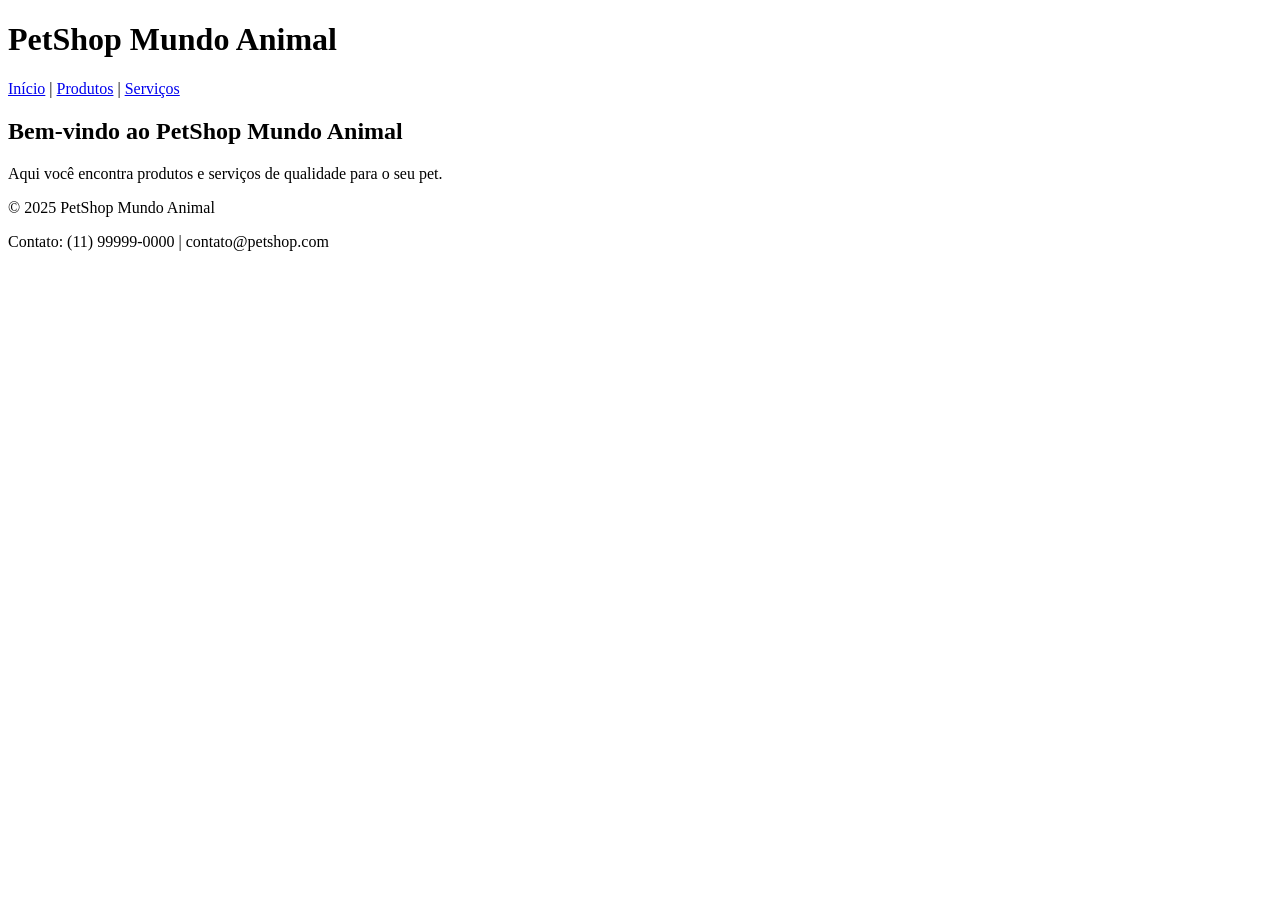
==== index.html @ 96e0cb25 "Add files via upload" ====
<!DOCTYPE html>
<html>
<head>
    <title>PetShop - Página Inicial</title>
</head>
<body>
<header>
    <h1>PetShop Mundo Animal</h1>
    <nav>
        <a href="index.html">Início</a> |
        <a href="produtos.html">Produtos</a> |
        <a href="servicos.html">Serviços</a>
    </nav>
</header>
<h2>Bem-vindo ao PetShop Mundo Animal</h2>
<p>Aqui você encontra produtos e serviços de qualidade para o seu pet.</p>
<footer>
    <p>© 2025 PetShop Mundo Animal</p>
    <p>Contato: (11) 99999-0000 | contato@petshop.com</p>
</footer>
</body>
</html>
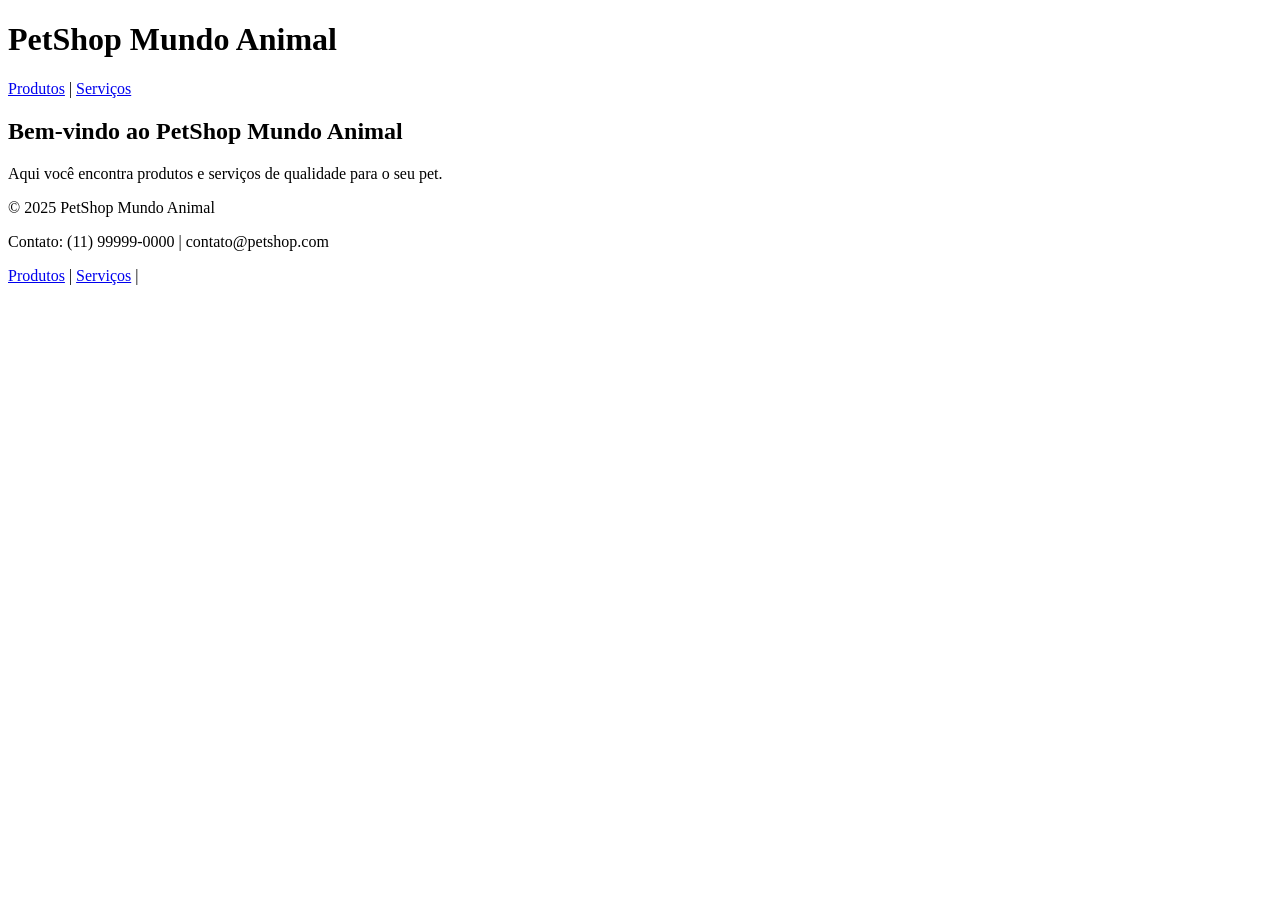
==== commit e3d5ac18: "Update index.html" ====
--- a/index.html
+++ b/index.html
@@ -1,22 +1,31 @@
 <!DOCTYPE html>
-<html>
+<html lang="pt-BR">
 <head>
-    <title>PetShop - Página Inicial</title>
+    <meta charset="UTF-8">
+    <title>PetShop Mundo Animal</title>
 </head>
 <body>
+
 <header>
     <h1>PetShop Mundo Animal</h1>
     <nav>
-        <a href="index.html">Início</a> |
         <a href="produtos.html">Produtos</a> |
         <a href="servicos.html">Serviços</a>
     </nav>
 </header>
+
 <h2>Bem-vindo ao PetShop Mundo Animal</h2>
+
 <p>Aqui você encontra produtos e serviços de qualidade para o seu pet.</p>
+
 <footer>
     <p>© 2025 PetShop Mundo Animal</p>
     <p>Contato: (11) 99999-0000 | contato@petshop.com</p>
+    <nav>
+         <a href="produtos.html">Produtos</a> |
+         <a href="servicos.html">Serviços</a> |
+    </nav>
 </footer>
+
 </body>
 </html>
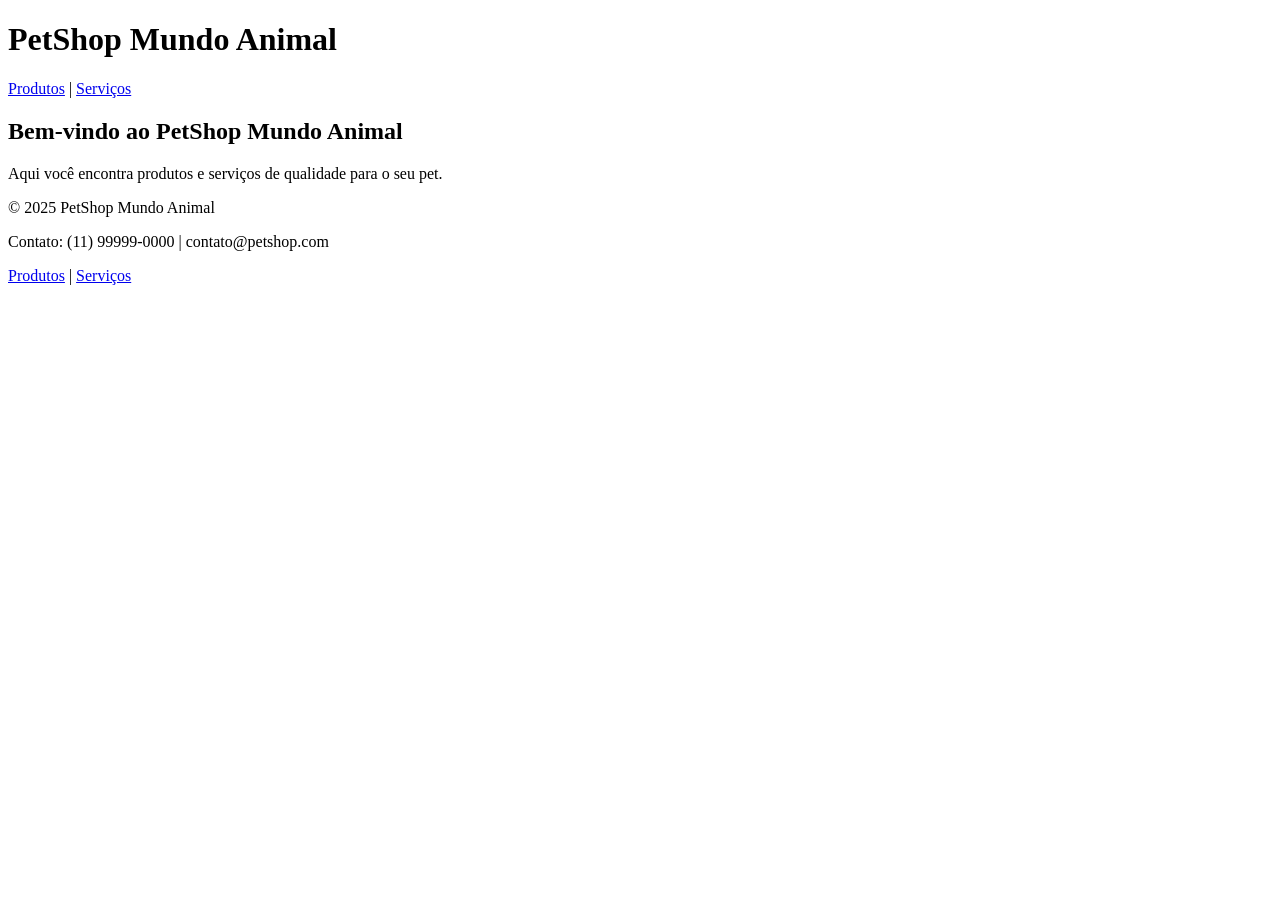
==== commit 6125ca05: "Update index.html" ====
--- a/index.html
+++ b/index.html
@@ -23,7 +23,7 @@
     <p>Contato: (11) 99999-0000 | contato@petshop.com</p>
     <nav>
          <a href="produtos.html">Produtos</a> |
-         <a href="servicos.html">Serviços</a> |
+         <a href="servicos.html">Serviços</a> 
     </nav>
 </footer>
 
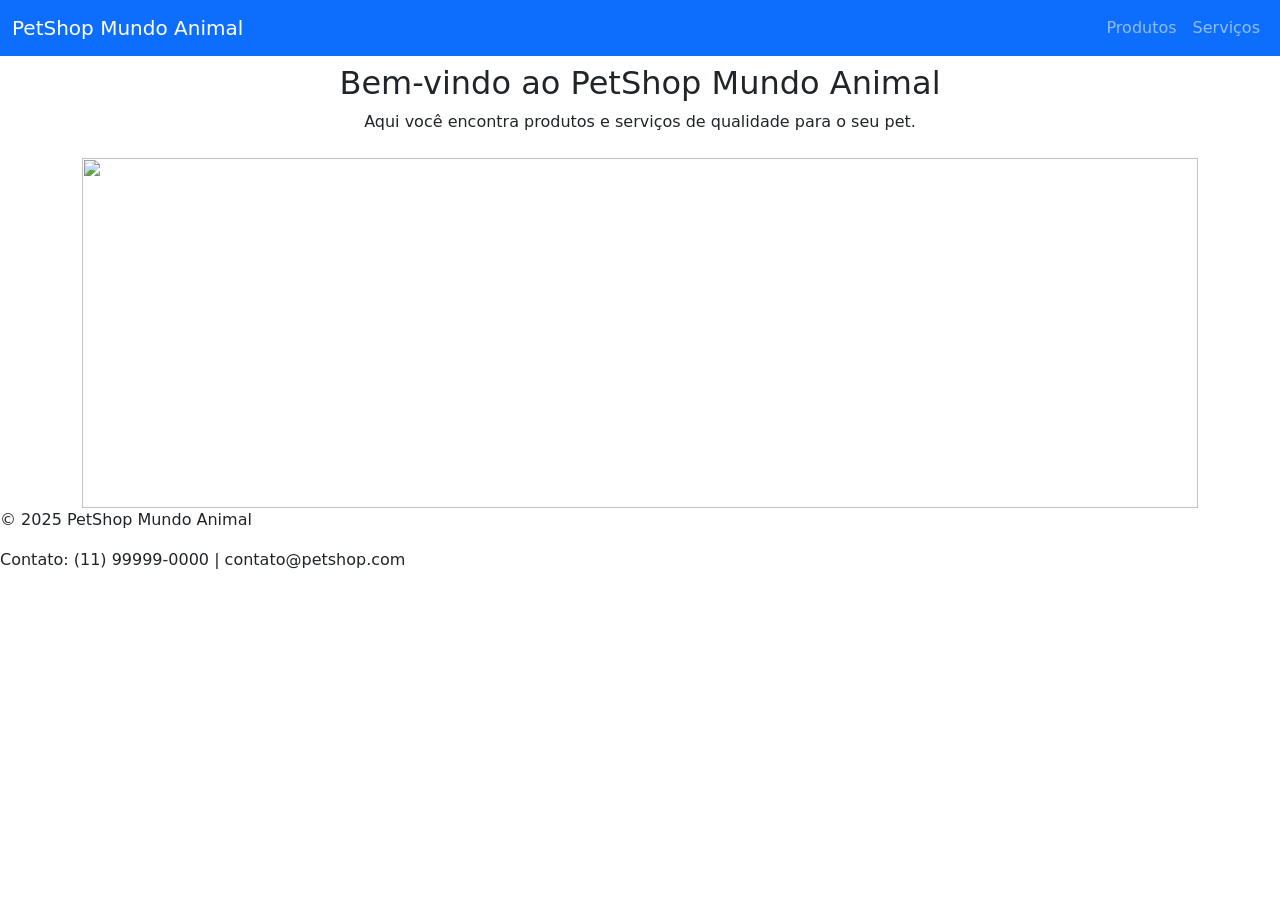
==== commit b04574bd: "Update index.html" ====
--- a/index.html
+++ b/index.html
@@ -3,29 +3,73 @@
 <head>
     <meta charset="UTF-8">
     <title>PetShop Mundo Animal</title>
+
+    <!-- Bootstrap -->
+    <link href="https://cdn.jsdelivr.net/npm/bootstrap@5.3.3/dist/css/bootstrap.min.css" rel="stylesheet">
+
+    <!-- Arquivo CSS externo -->
+    <link rel="stylesheet" href="css/style.css">
 </head>
 <body>
 
+<!-- NAVBAR -->
+<nav class="navbar navbar-expand-lg navbar-dark bg-primary">
+    <div class="container-fluid">
+        <a class="navbar-brand" href="index.html">PetShop Mundo Animal</a>
+        <button class="navbar-toggler" type="button" data-bs-toggle="collapse" data-bs-target="#menu">
+            <span class="navbar-toggler-icon"></span>
+        </button>
+
+        <div class="collapse navbar-collapse" id="menu">
+            <ul class="navbar-nav ms-auto">
+                <li class="nav-item"><a class="nav-link" href="produtos.html">Produtos</a></li>
+                <li class="nav-item"><a class="nav-link" href="servicos.html">Serviços</a></li>
+            </ul>
+        </div>
+    </div>
+</nav>
+
 <header>
-    <h1>PetShop Mundo Animal</h1>
-    <nav>
-        <a href="produtos.html">Produtos</a> |
-        <a href="servicos.html">Serviços</a>
-    </nav>
+    <h1 id="saudacao"></h1>
 </header>
 
-<h2>Bem-vindo ao PetShop Mundo Animal</h2>
+<div class="container text-center">
+    <h2>Bem-vindo ao PetShop Mundo Animal</h2>
+    <p>Aqui você encontra produtos e serviços de qualidade para o seu pet.</p>
+</div>
 
-<p>Aqui você encontra produtos e serviços de qualidade para o seu pet.</p>
+<!-- CARROSSEL -->
+<div id="carouselPets" class="carousel slide container mt-4" data-bs-ride="carousel">
+    <div class="carousel-inner">
+        <div class="carousel-item active">
+            <img src="imagens/cao1.jpg" class="d-block w-100" height="350">
+        </div>
+        <div class="carousel-item">
+            <img src="imagens/gato1.jpg" class="d-block w-100" height="350">
+        </div>
+        <div class="carousel-item">
+            <img src="imagens/petshop.jpg" class="d-block w-100" height="350">
+        </div>
+    </div>
+
+    <button class="carousel-control-prev" type="button" data-bs-target="#carouselPets" data-bs-slide="prev">
+        <span class="carousel-control-prev-icon"></span>
+    </button>
+    <button class="carousel-control-next" type="button" data-bs-target="#carouselPets" data-bs-slide="next">
+        <span class="carousel-control-next-icon"></span>
+    </button>
+</div>
 
 <footer>
     <p>© 2025 PetShop Mundo Animal</p>
     <p>Contato: (11) 99999-0000 | contato@petshop.com</p>
-    <nav>
-         <a href="produtos.html">Produtos</a> |
-         <a href="servicos.html">Serviços</a> 
-    </nav>
 </footer>
+
+<!-- Bootstrap JS -->
+<script src="https://cdn.jsdelivr.net/npm/bootstrap@5.3.3/dist/js/bootstrap.bundle.min.js"></script>
+
+<!-- Arquivo JS externo -->
+<script src="js/script.js"></script>
 
 </body>
 </html>
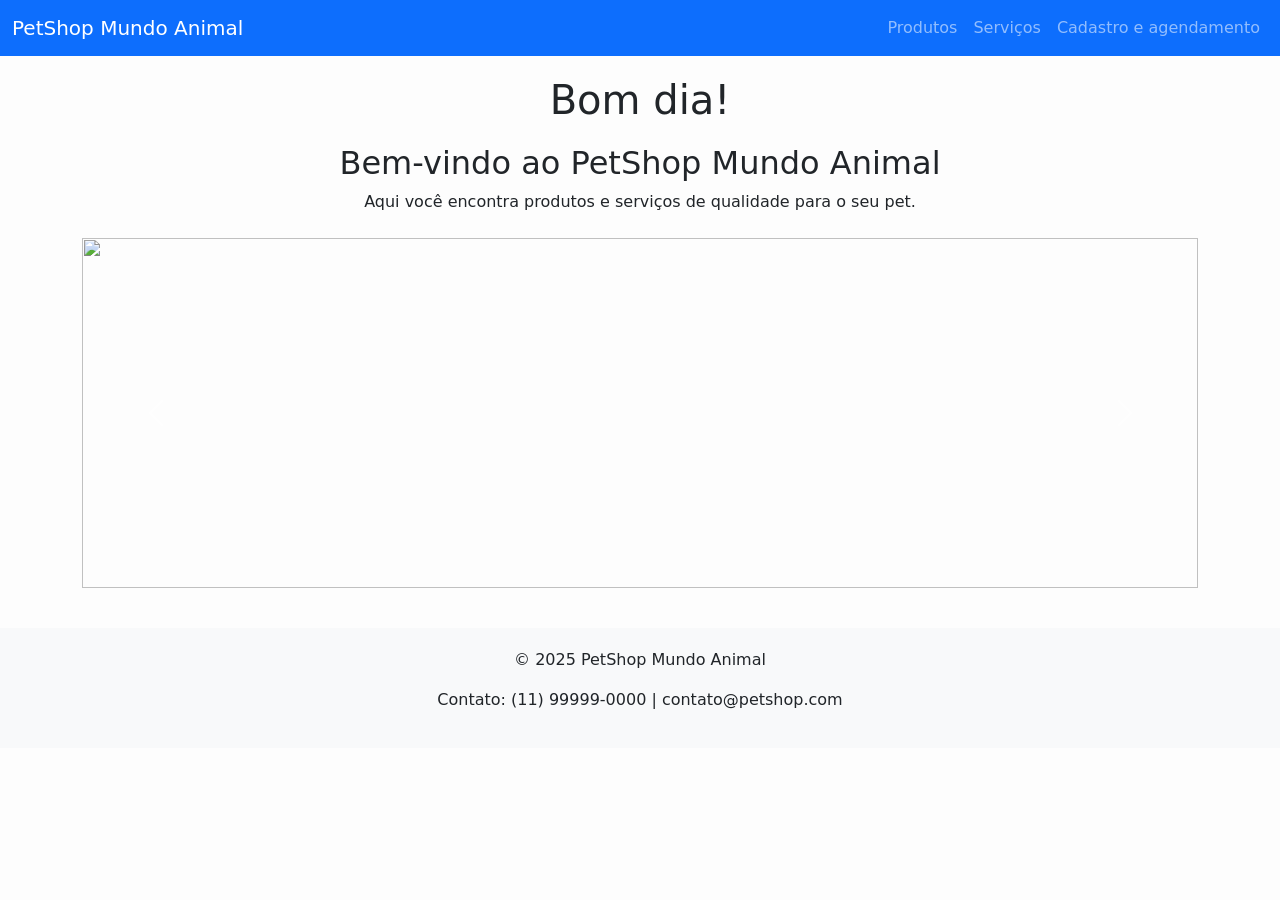
==== commit 306fd817: "Update index.html" ====
--- a/index.html
+++ b/index.html
@@ -24,6 +24,7 @@
             <ul class="navbar-nav ms-auto">
                 <li class="nav-item"><a class="nav-link" href="produtos.html">Produtos</a></li>
                 <li class="nav-item"><a class="nav-link" href="servicos.html">Serviços</a></li>
+                <li class="nav-item"><a class="nav-link" href="servicos.html">Cadastro e agendamento</a></li>                
             </ul>
         </div>
     </div>
--- a/css/style.css
+++ b/css/style.css
@@ -0,0 +1,32 @@
+body {
+    background-color: #fdfdfd;
+}
+
+header h1 {
+    text-align: center;
+    margin: 20px 0;
+}
+
+footer {
+    background: #f8f9fa;
+    padding: 20px 0;
+    text-align: center;
+    margin-top: 40px;
+}
+
+.card {
+    transition: transform 0.2s;
+}
+
+.card:hover {
+    transform: scale(1.03);
+}
+
+form {
+    max-width: 900px;
+    margin: auto;
+}
+
+label {
+    font-weight: 600;
+}
